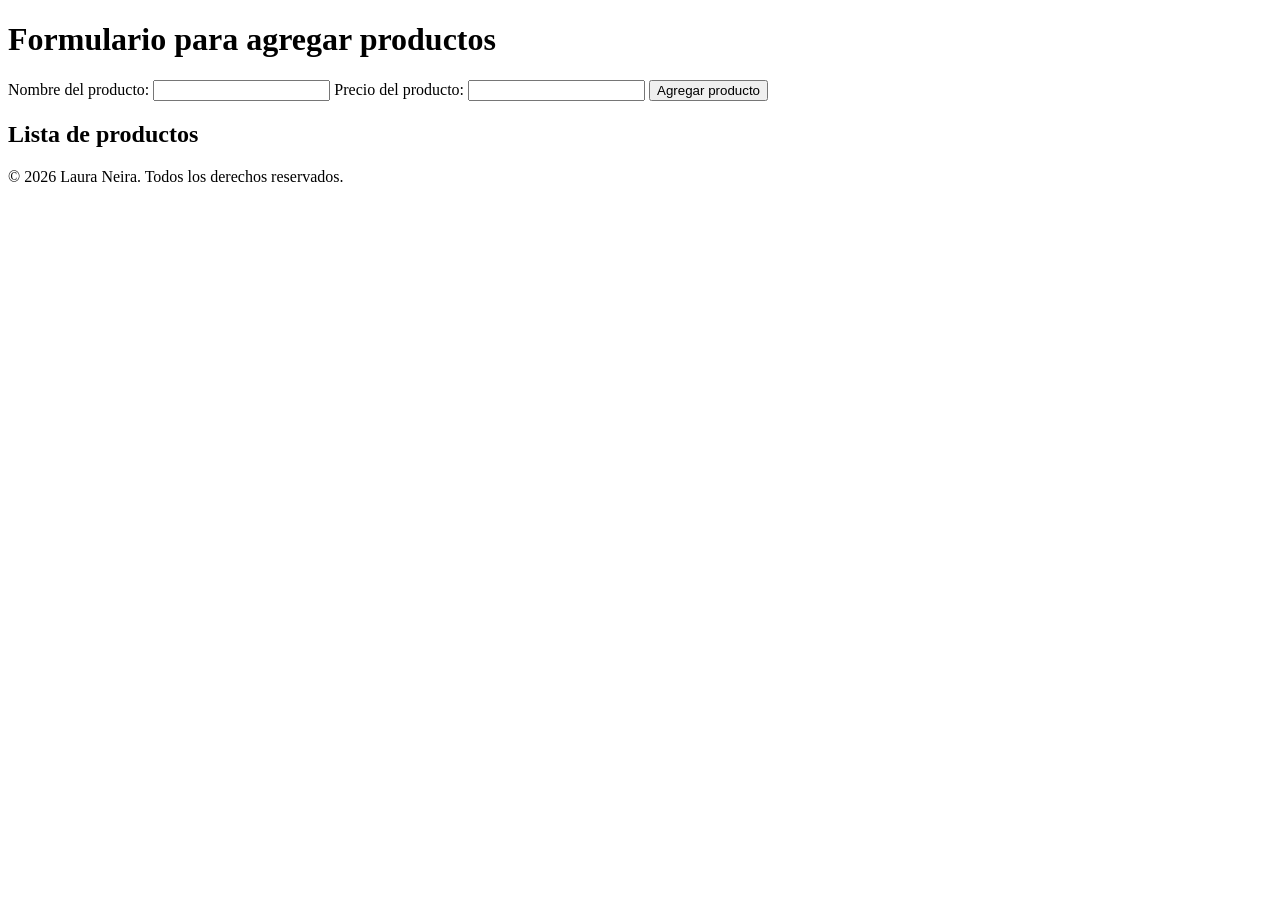
==== HU4M3/index.html @ 9fc42f51 "Se crea base para HU4M3" ====
<!DOCTYPE html>
<html lang="en">
<head>
    <meta charset="UTF-8">
    <meta name="viewport" content="width=device-width, initial-scale=1.0">
    <title>Historia de usuario M3S4</title>
</head>
<body>

    <header>
        <h1>Formulario para agregar productos</h1>
    </header>

    <main>
        <form id="productForm">
            <label for="productName">Nombre del producto:</label>
            <input type="text" id="productName" name="productName" required>

            <label for="productPrice">Precio del producto:</label>
            <input type="number" id="productPrice" name="productPrice" required>

            <button ID="btnAgregar" type="submit">Agregar producto</button>
        </form>

        <section id="productList">
            <h2>Lista de productos</h2>
            <ul id="products"></ul>
        </section>
    </main>

    <form>  
        <p>© 2026 Laura Neira. Todos los derechos reservados.</p>
    </form>

    <script src="app.js"></script>
</body>
</html>
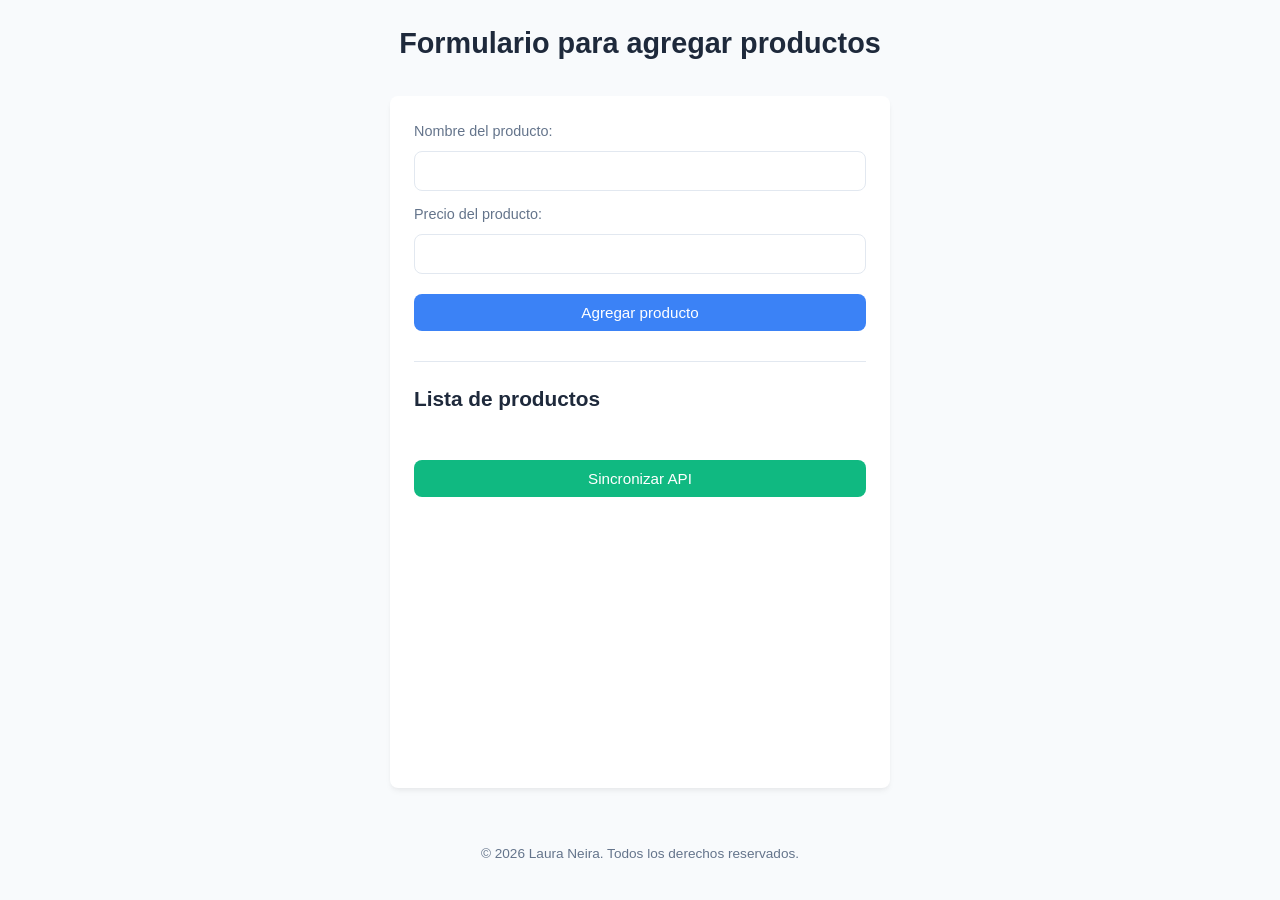
==== commit 15390671: "ajuste HU4M3" ====
--- a/HU4M3/index.html
+++ b/HU4M3/index.html
@@ -4,6 +4,7 @@
     <meta charset="UTF-8">
     <meta name="viewport" content="width=device-width, initial-scale=1.0">
     <title>Historia de usuario M3S4</title>
+    <link rel="stylesheet" href="style.css">
 </head>
 <body>
 
@@ -26,11 +27,13 @@
             <h2>Lista de productos</h2>
             <ul id="products"></ul>
         </section>
+
+        <div><button id="btnSincronizar">Sincronizar API</button></div>
     </main>
 
-    <form>  
+    <footer>  
         <p>© 2026 Laura Neira. Todos los derechos reservados.</p>
-    </form>
+    </footer>
 
     <script src="app.js"></script>
 </body>
--- a/HU4M3/style.css
+++ b/HU4M3/style.css
@@ -0,0 +1,175 @@
+
+:root {
+    --primary-color: #3b82f6;      
+    --primary-hover: #2563eb;      
+    --danger-color: #ef4444;        
+    --danger-hover: #dc2626;      
+    --bg-color: #f8fafc;          
+    --card-bg: #ffffff;            
+    --text-color: #1e293b;       
+    --text-muted: #64748b;       
+    --border-color: #e2e8f0;     
+    --radius: 8px;                 
+}
+
+* {
+    box-sizing: border-box;
+    margin: 0;
+    padding: 0;
+}
+
+body {
+    font-family: 'Segoe UI', Tahoma, Geneva, Verdana, sans-serif;
+    background-color: var(--bg-color);
+    color: var(--text-color);
+    line-height: 1.6;
+    padding: 20px;
+    display: flex;
+    flex-direction: column;
+    min-height: 100vh;
+}
+
+
+
+header {
+    text-align: center;
+    margin-bottom: 30px;
+}
+
+header h1 {
+    font-size: 1.8rem;
+    color: var(--text-color);
+    font-weight: 600;
+}
+
+main {
+    max-width: 500px;
+    width: 100%;
+    margin: 0 auto;
+    background: var(--card-bg);
+    padding: 24px;
+    border-radius: var(--radius);
+    box-shadow: 0 4px 6px -1px rgba(0, 0, 0, 0.05), 0 2px 4px -1px rgba(0, 0, 0, 0.03);
+    flex: 1;
+}
+
+
+form {
+    display: flex;
+    flex-direction: column;
+    gap: 12px;
+    margin-bottom: 30px;
+}
+
+label {
+    font-weight: 500;
+    font-size: 0.9rem;
+    color: var(--text-muted);
+    margin-bottom: -4px;
+}
+
+input {
+    width: 100%;
+    padding: 10px 14px;
+    border: 1px solid var(--border-color);
+    border-radius: var(--radius);
+    font-size: 1rem;
+    transition: border-color 0.2s, box-shadow 0.2s;
+    outline: none;
+}
+
+input:focus {
+    border-color: var(--primary-color);
+    box-shadow: 0 0 0 3px rgba(59, 130, 246, 0.15);
+}
+
+
+button {
+    font-family: inherit;
+    font-size: 0.95rem;
+    font-weight: 500;
+    padding: 10px 16px;
+    border: none;
+    border-radius: var(--radius);
+    cursor: pointer;
+    transition: background-color 0.2s, transform 0.1s;
+    width: 100%;
+}
+
+button:active {
+    transform: scale(0.98);
+}
+
+#btnAgregar {
+    background-color: var(--primary-color);
+    color: white;
+    margin-top: 8px;
+}
+
+#btnAgregar:hover {
+    background-color: var(--primary-hover);
+}
+
+#btnSincronizar {
+    background-color: #10b981; /* Verde esmeralda para la API */
+    color: white;
+    margin-top: 10px;
+}
+
+#btnSincronizar:hover {
+    background-color: #059669;
+}
+
+
+#productList {
+    border-top: 1px solid var(--border-color);
+    padding-top: 20px;
+    margin-bottom: 20px;
+}
+
+#productList h2 {
+    font-size: 1.3rem;
+    margin-bottom: 15px;
+    color: var(--text-color);
+}
+
+#products {
+    list-style: none;
+    display: flex;
+    flex-direction: column;
+    gap: 8px;
+}
+
+#products li {
+    background-color: var(--bg-color);
+    padding: 10px 14px;
+    border-radius: var(--radius);
+    border: 1px solid var(--border-color);
+    display: flex;
+    justify-content: space-between;
+    align-items: center;
+    font-size: 0.95rem;
+}
+
+
+.btnEliminar {
+    background-color: transparent;
+    color: var(--danger-color);
+    border: 1px solid var(--danger-color);
+    padding: 4px 10px;
+    font-size: 0.85rem;
+    width: auto; 
+}
+
+.btnEliminar:hover {
+    background-color: var(--danger-color);
+    color: white;
+}
+
+footer {
+    text-align: center;
+    margin-top: 40px;
+    padding: 15px 0;
+    font-size: 0.85rem;
+    color: var(--text-muted);
+}
